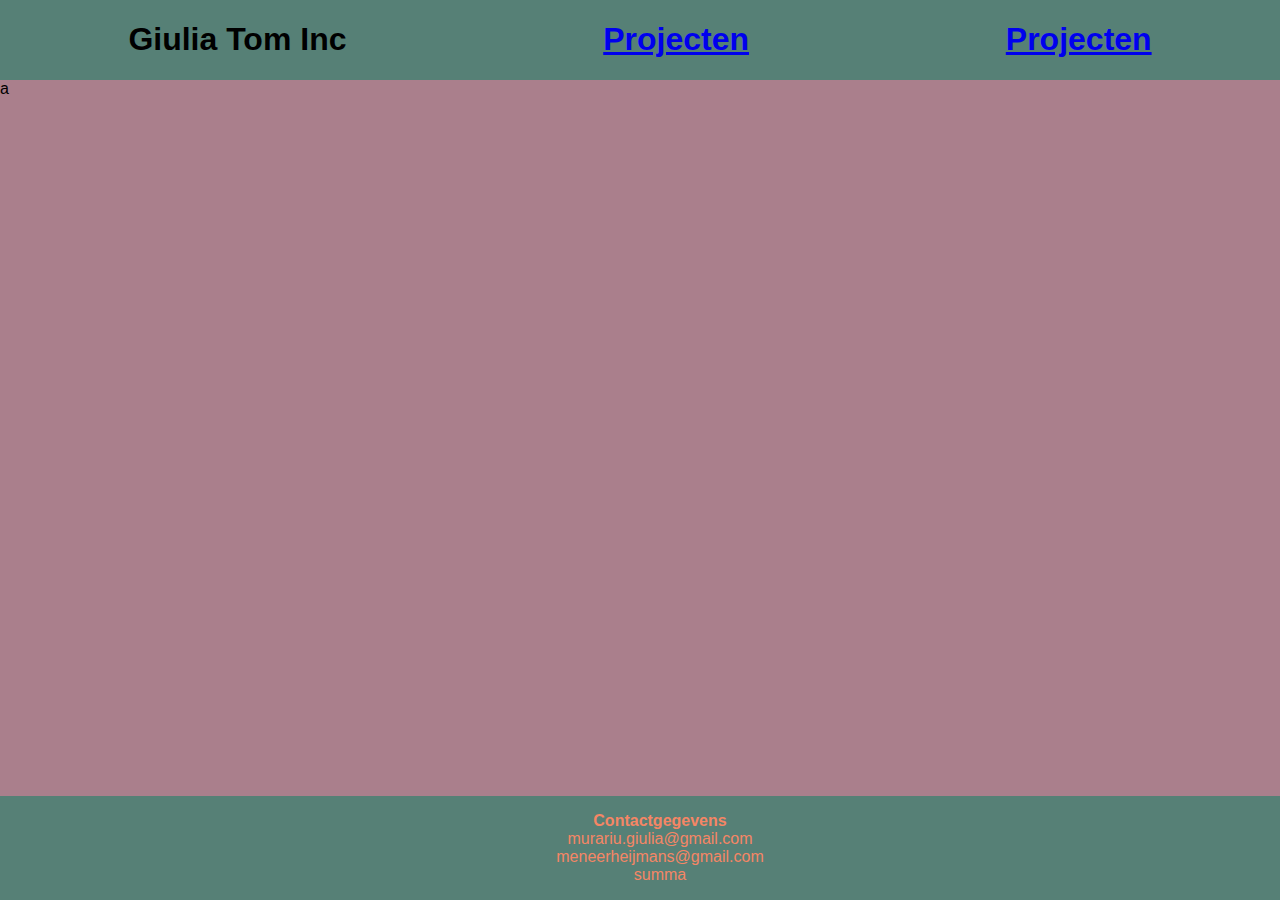
==== projects.html @ b6155517 "projectpaginas" ====
<!DOCTYPE html>
<html lang="en">
<head>
    <meta charset="UTF-8">
    <meta http-equiv="X-UA-Compatible" content="IE=edge">
    <meta name="viewport" content="width=device-width, initial-scale=1.0">
    <link rel="stylesheet" href="style.css">
    <title>Project pagina</title>
</head>
<body>
    <header>
        <h1>Giulia Tom Inc</h1>
        <h1><a href="index.html">Projecten</a></h1>
        <h1><a href="projects.html">Projecten</a></h1>
    </header>
    <main>
        a
    </main>

    <footer>
        <ul>
            <li><b>Contactgegevens</b></li>
            <li>murariu.giulia@gmail.com</li>
            <li>meneerheijmans@gmail.com</li>
            <li>summa</li>
        </ul>
    </footer>
</body>
</html>
---- style.css ----
body {
    background-color: #AA7F8C;
    margin: 0;
    display: grid;
    grid-template-columns: 100%;
    grid-template-rows: auto 1fr auto;
    min-height: 100vh;
    font-family:sans-serif;
}
header {
    width: 100%;
    background-color: #568076;
    display: flex;
    justify-content: space-around;
}
main {

}
footer{
    background-color: #568076;
    text-align: center;
}

footer ul {
    display: flex;
    justify-content: center;
    flex-direction: column; 
    color: #f58665;
  }
  
  footer ul li {
    list-style: none;
  }
  
  footer ul li a {
    text-decoration: none;
    color: #f58665;
    font-size: 14px;
  }
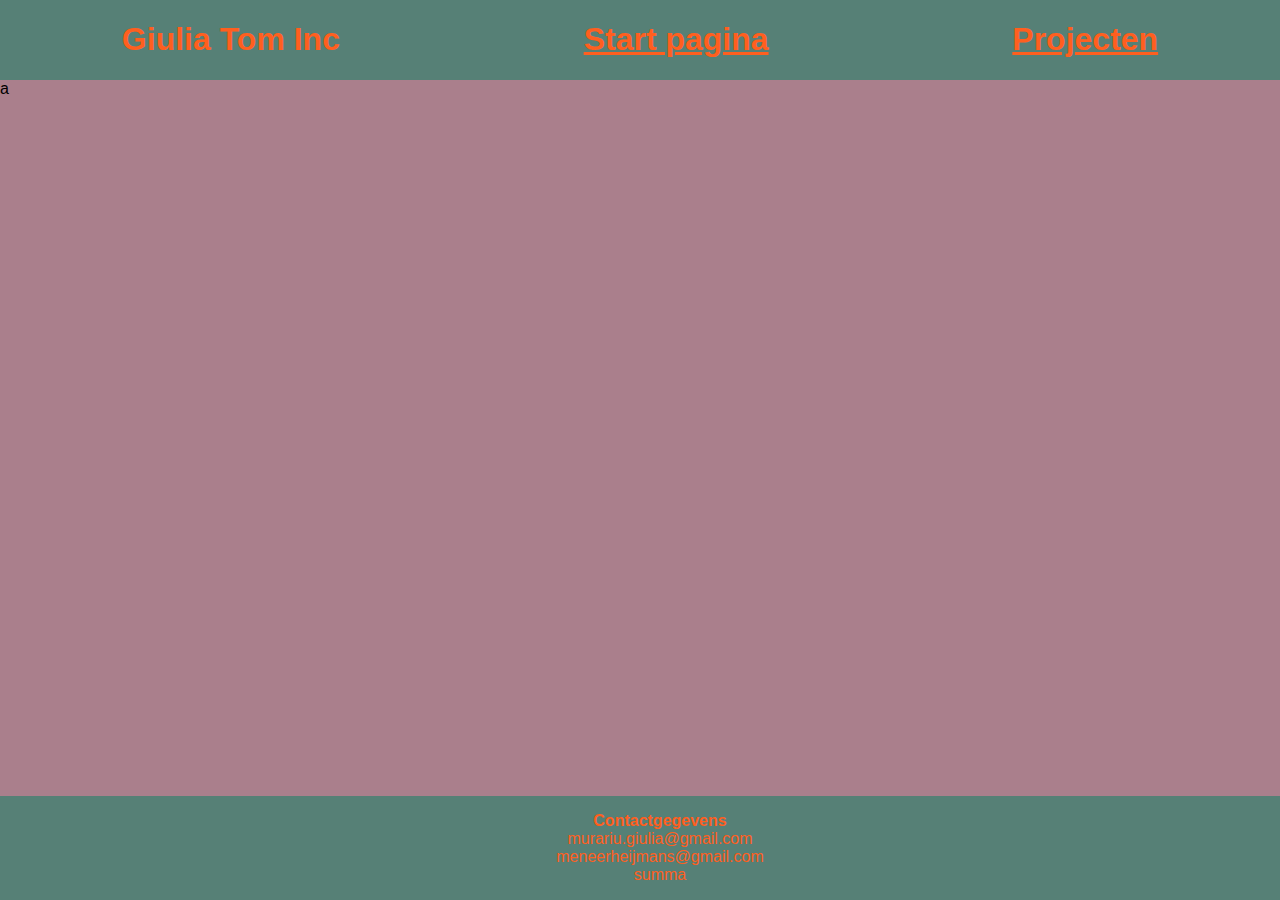
==== commit 1bef7d02: "dingetje gefixed" ====
--- a/projects.html
+++ b/projects.html
@@ -10,7 +10,7 @@
 <body>
     <header>
         <h1>Giulia Tom Inc</h1>
-        <h1><a href="index.html">Projecten</a></h1>
+        <h1><a href="index.html">Start pagina</a></h1>
         <h1><a href="projects.html">Projecten</a></h1>
     </header>
     <main>
--- a/style.css
+++ b/style.css
@@ -10,8 +10,12 @@
 header {
     width: 100%;
     background-color: #568076;
+    color:#FF5F1F;
     display: flex;
     justify-content: space-around;
+}
+header a {
+    color: #FF5F1F;
 }
 main {
 
@@ -25,7 +29,7 @@
     display: flex;
     justify-content: center;
     flex-direction: column; 
-    color: #f58665;
+    color: #FF5F1F;
   }
   
   footer ul li {
@@ -34,6 +38,6 @@
   
   footer ul li a {
     text-decoration: none;
-    color: #f58665;
+    color: #FF5F1F;
     font-size: 14px;
   }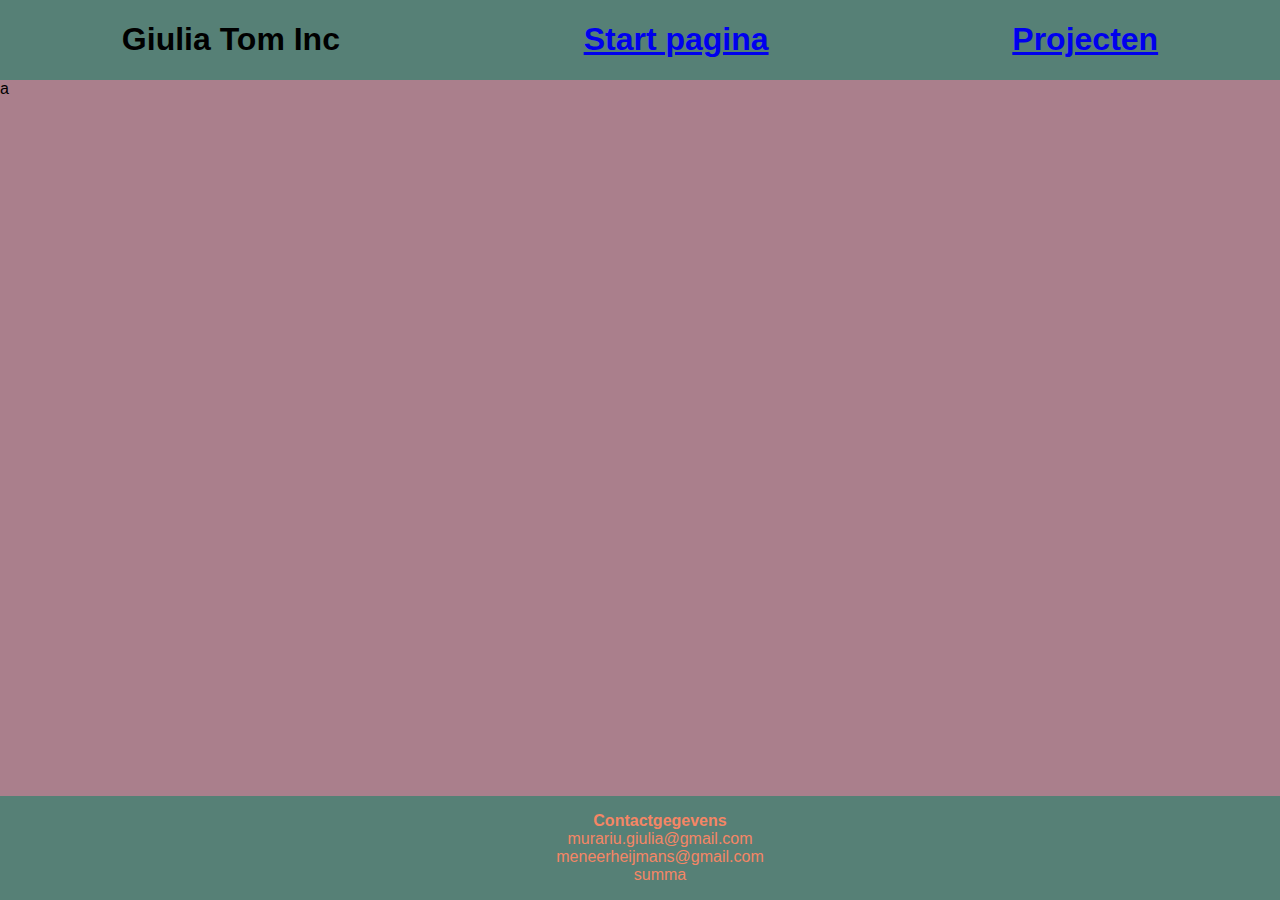
==== commit 566ba102: "ding" ====
--- a/projects.html
+++ b/projects.html
@@ -4,7 +4,7 @@
     <meta charset="UTF-8">
     <meta http-equiv="X-UA-Compatible" content="IE=edge">
     <meta name="viewport" content="width=device-width, initial-scale=1.0">
-    <link rel="stylesheet" href="style.css">
+    <link rel="stylesheet" href="projects.css">
     <title>Project pagina</title>
 </head>
 <body>
--- a/projects.css
+++ b/projects.css
@@ -0,0 +1,39 @@
+body {
+    background-color: #AA7F8C;
+    margin: 0;
+    display: grid;
+    grid-template-columns: 100%;
+    grid-template-rows: auto 1fr auto;
+    min-height: 100vh;
+    font-family:sans-serif;
+}
+header {
+    width: 100%;
+    background-color: #568076;
+    display: flex;
+    justify-content: space-around;
+}
+main {
+
+}
+footer{
+    background-color: #568076;
+    text-align: center;
+}
+
+footer ul {
+    display: flex;
+    justify-content: center;
+    flex-direction: column; 
+    color: #f58665;
+  }
+  
+  footer ul li {
+    list-style: none;
+  }
+  
+  footer ul li a {
+    text-decoration: none;
+    color: #f58665;
+    font-size: 14px;
+  }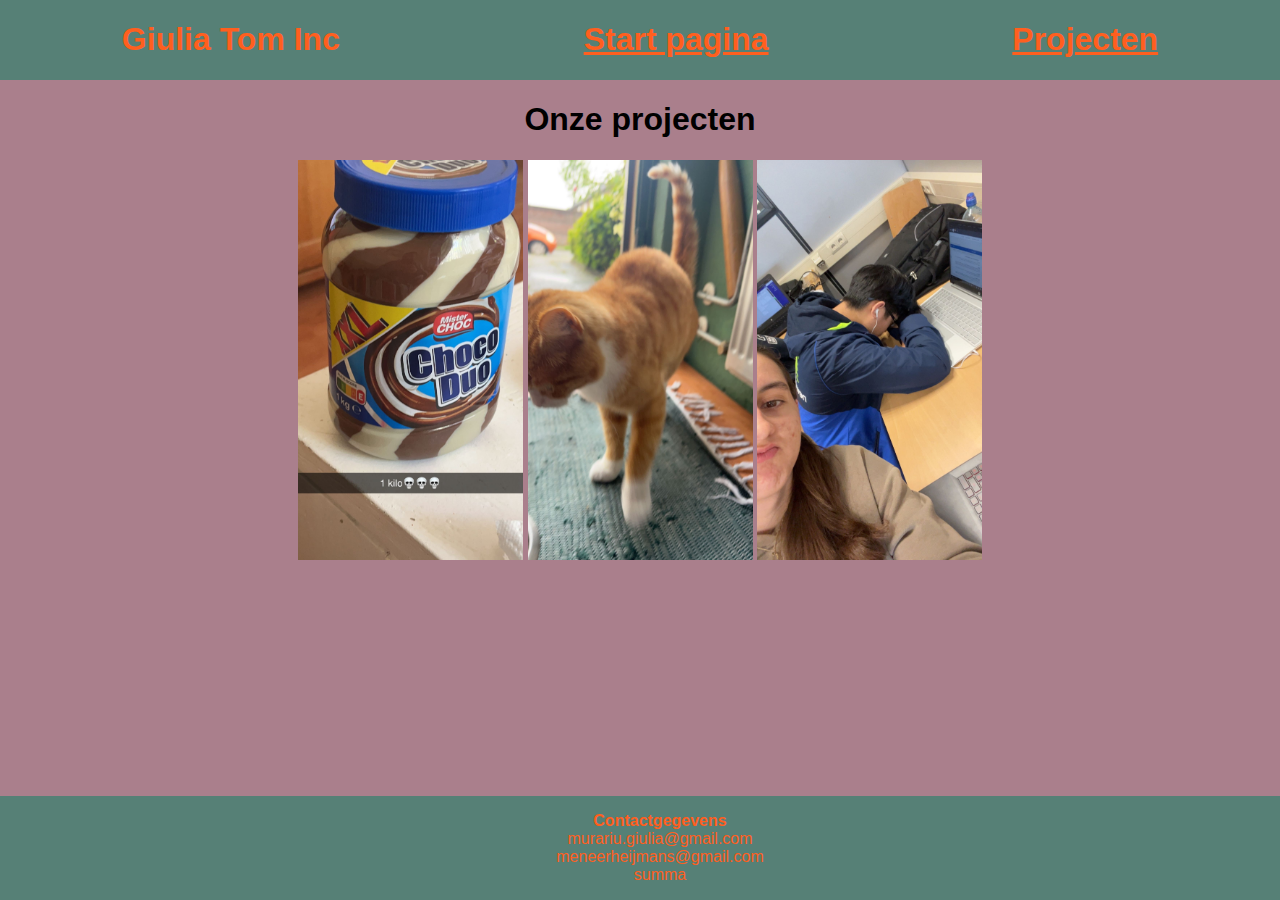
==== commit 97abc7d8: "klaar" ====
--- a/projects.html
+++ b/projects.html
@@ -14,7 +14,10 @@
         <h1><a href="projects.html">Projecten</a></h1>
     </header>
     <main>
-        a
+        <h1>Onze projecten</h1>
+        <img src="img/IMG_0345.jpg" alt="project">
+        <img src="img/IMG_0346.jpg" alt="project">
+        <img src="img/IMG_0347.jpg" alt="project">
     </main>
 
     <footer>
--- a/projects.css
+++ b/projects.css
@@ -12,10 +12,22 @@
     background-color: #568076;
     display: flex;
     justify-content: space-around;
+    color: #FF5F1F;
 }
+header a {
+    color: #FF5F1F;
+}
+
 main {
+    text-align: center;
+    margin-left: auto;
+    margin-right: auto; 
+}
 
+img{
+    height: 400px;
 }
+
 footer{
     background-color: #568076;
     text-align: center;
@@ -25,15 +37,15 @@
     display: flex;
     justify-content: center;
     flex-direction: column; 
-    color: #f58665;
+    color: #FF5F1F;
   }
   
-  footer ul li {
+footer ul li {
     list-style: none;
-  }
+}
   
-  footer ul li a {
+footer ul li a {
     text-decoration: none;
-    color: #f58665;
+    color: #FF5F1F;
     font-size: 14px;
-  }+}